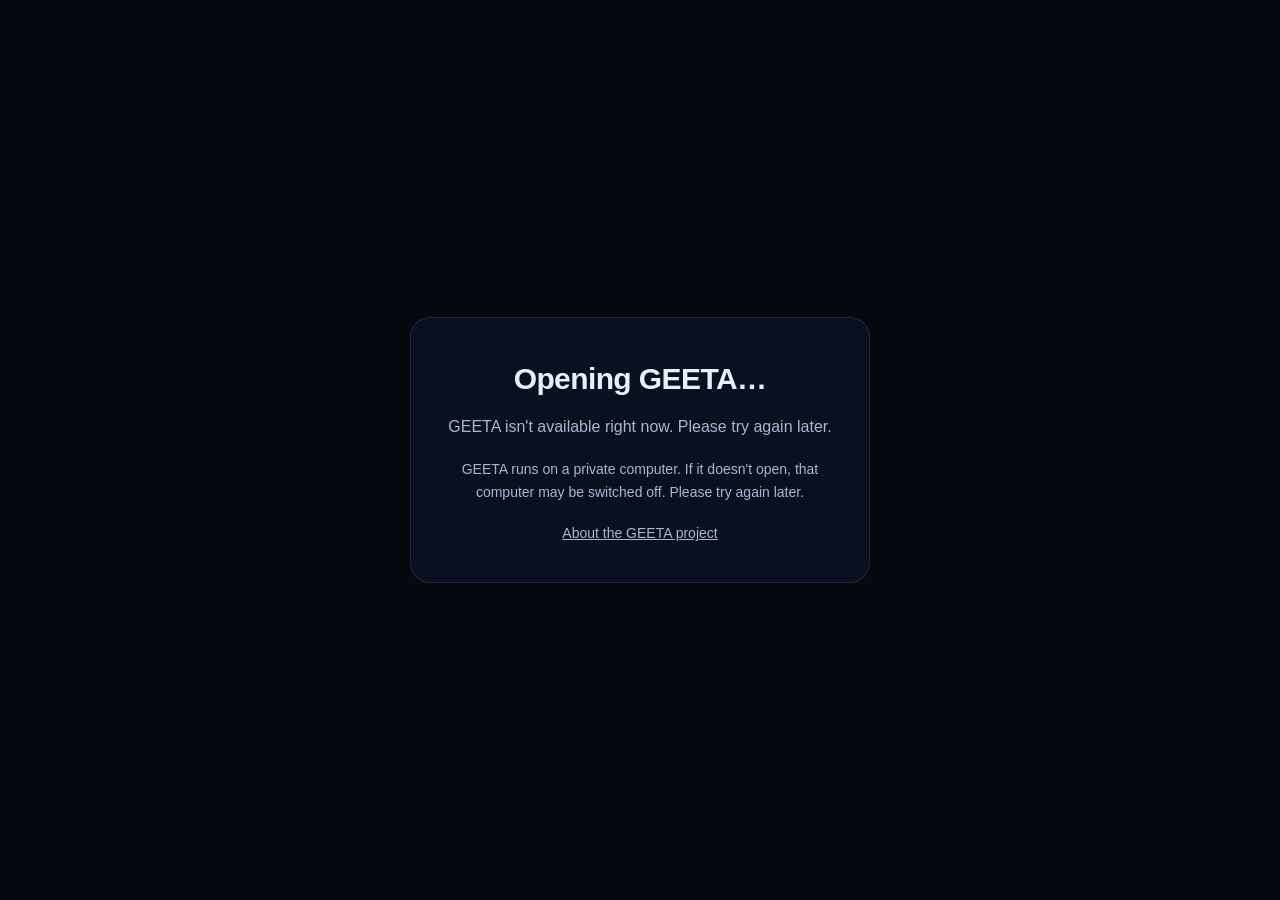
==== app/index.html @ 31cc3f44 "Add kiruthikportfolio.com/app: fixed link that opens the live GEETA app" ====
<!doctype html>
<html lang="en">
<head>
<meta charset="utf-8">
<meta http-equiv="Content-Security-Policy" content="default-src 'self'; script-src 'self'; style-src 'self' 'unsafe-inline'; img-src 'self' data:; connect-src 'self'; object-src 'none'; base-uri 'self'; form-action 'none'; upgrade-insecure-requests">
<meta name="referrer" content="no-referrer">
<meta name="robots" content="noindex">
<meta name="viewport" content="width=device-width, initial-scale=1">
<title>Open GEETA</title>
<meta name="theme-color" content="#05080f">
<link rel="icon" href="data:image/svg+xml,%3Csvg xmlns='http://www.w3.org/2000/svg' viewBox='0 0 64 64'%3E%3Crect width='64' height='64' rx='16' fill='%233fd6c4'/%3E%3Ctext x='32' y='42' font-size='28' font-family='Arial' font-weight='700' text-anchor='middle' fill='%2304111a'%3EG%3C/text%3E%3C/svg%3E">
<link rel="stylesheet" href="../assets/css/site.css">
<style>
  body { min-height: 100vh; display: grid; place-items: center; }
  .box { max-width: 460px; margin: 0 16px; padding: 36px 32px; text-align: center; border: 1px solid var(--line); border-radius: 20px; background: #0a1020; }
  .box h1 { font-size: 30px; margin: 0 0 10px; letter-spacing: -.02em; }
  .box p { color: var(--ink2); margin: 0 0 18px; }
  .box .small { font-size: 14px; margin: 18px 0 0; }
  .spin { width: 34px; height: 34px; margin: 0 auto 18px; border-radius: 50%; border: 3px solid var(--line); border-top-color: var(--a); animation: s 1s linear infinite; }
  @keyframes s { to { transform: rotate(360deg); } }
  [hidden] { display: none !important; }
</style>
</head>
<body>
<main class="box">
  <div class="spin" id="spin"></div>
  <h1>Opening GEETA…</h1>
  <p id="msg">Finding the maths buddy.</p>
  <a class="btn primary" id="go" href="../geeta/" hidden>Open GEETA</a>
  <p class="small">GEETA runs on a private computer. If it doesn't open, that computer may be switched off. Please try again later.</p>
  <p class="small"><a class="back" href="../geeta/">About the GEETA project</a></p>
</main>
<script src="app.js" defer></script>
</body>
</html>
---- assets/css/site.css ----
:root {
  --bg: #05080f; --bg2: #0a1020; --panel: rgba(15, 23, 41, .7); --line: rgba(140, 170, 230, .14); --line2: rgba(140, 170, 230, .26);
  --ink: #e9eefb; --ink2: #aab6d3; --ink3: #74829f; --a: #3fd6c4; --b: #5b8cff; --c: #b48cff; --glow: rgba(63, 214, 196, .3);
  --font: -apple-system, BlinkMacSystemFont, "SF Pro Display", "Segoe UI", Inter, Roboto, "Helvetica Neue", sans-serif;
  --mono: "SF Mono", ui-monospace, Menlo, Consolas, monospace; --ease: cubic-bezier(.2, .8, .2, 1); --r: 18px;
}
* { box-sizing: border-box; }
html { scroll-behavior: smooth; }
body { margin: 0; background: var(--bg); color: var(--ink); font: 16px/1.65 var(--font); -webkit-font-smoothing: antialiased; overflow-x: hidden; }
a { color: inherit; }
img { max-width: 100%; display: block; }
::selection { background: var(--glow); }
.wrap { width: min(1180px, calc(100% - 32px)); margin: 0 auto; }
.ph { border-bottom: 1px dashed rgba(242, 184, 75, .8); color: #f6cf86; cursor: help; }   /* placeholder text to replace */

/* nav */
.nav { position: fixed; inset: 0 0 auto; z-index: 50; transition: background .3s, border-color .3s, backdrop-filter .3s; border-bottom: 1px solid transparent; }
.nav.scrolled { background: rgba(5, 8, 15, .72); backdrop-filter: blur(16px) saturate(150%); -webkit-backdrop-filter: blur(16px) saturate(150%); border-color: var(--line); }
.nav .wrap { display: flex; align-items: center; gap: 28px; height: 68px; }
.logo { display: flex; align-items: center; gap: 10px; font-weight: 700; text-decoration: none; letter-spacing: .02em; }
.logo i { width: 34px; height: 34px; border-radius: 10px; display: grid; place-items: center; font-style: normal; font-size: 13px; color: #04111a;
  background: linear-gradient(135deg, var(--a), var(--b)); }
.nav nav { margin-left: auto; display: flex; gap: 6px; }
.nav nav a { text-decoration: none; color: var(--ink2); font-size: 14px; padding: 8px 12px; border-radius: 10px; transition: color .2s, background .2s; }
.nav nav a:hover, .nav nav a.on { color: var(--ink); background: rgba(255, 255, 255, .05); }
.btn { display: inline-flex; align-items: center; gap: 10px; padding: 13px 22px; border-radius: 14px; font-weight: 600; text-decoration: none; font-size: 15px;
  border: 1px solid var(--line2); background: rgba(255, 255, 255, .03); transition: transform .2s var(--ease), box-shadow .2s, border-color .2s, background .2s; }
.btn:hover { transform: translateY(-2px); border-color: var(--a); }
.btn.primary { border: 0; color: #04111a; background: linear-gradient(135deg, var(--a), var(--b)); box-shadow: 0 12px 36px rgba(63, 214, 196, .3); }
.btn.primary:hover { box-shadow: 0 18px 46px rgba(63, 214, 196, .45); }
.btn svg { width: 18px; height: 18px; }
.menu-btn { display: none; }

/* hero */
.hero { position: relative; min-height: 100vh; display: flex; align-items: center; overflow: hidden; }
#hero3d { position: absolute; inset: 0; width: 100%; height: 100%; opacity: 0; transition: opacity 1.4s var(--ease); }
#hero3d.on { opacity: 1; }
.hero { background: radial-gradient(60% 55% at 78% 45%, rgba(91, 140, 255, .16), transparent 70%),
                    radial-gradient(45% 45% at 88% 70%, rgba(63, 214, 196, .12), transparent 70%); }
.hero::after { content: ""; position: absolute; inset: auto 0 0; height: 180px; background: linear-gradient(transparent, var(--bg)); pointer-events: none; }
.hero .wrap { position: relative; z-index: 2; padding-top: 80px; pointer-events: none; }
.hero .wrap > * { pointer-events: auto; }
.eyebrow { display: inline-flex; align-items: center; gap: 10px; padding: 6px 14px; border-radius: 99px; border: 1px solid var(--line2); background: rgba(10, 16, 32, .6);
  font-size: 13px; color: var(--ink2); backdrop-filter: blur(8px); }
.eyebrow b { width: 8px; height: 8px; border-radius: 50%; background: #3fcf8e; box-shadow: 0 0 12px #3fcf8e; }
.hero h1 { font-size: clamp(42px, 7vw, 92px); line-height: .98; letter-spacing: -.035em; margin: 26px 0 22px; font-weight: 750; max-width: 13ch; }
.hero h1 .grad { background: linear-gradient(100deg, var(--a), var(--b) 55%, var(--c)); -webkit-background-clip: text; background-clip: text; color: transparent; }
.hero p.lead { font-size: clamp(17px, 1.8vw, 21px); color: var(--ink2); max-width: 620px; margin: 0 0 34px; }
.hero .cta { display: flex; flex-wrap: wrap; gap: 12px; }
.scroll-cue { position: absolute; left: 50%; bottom: 30px; z-index: 3; transform: translateX(-50%); width: 26px; height: 42px; border: 2px solid var(--line2); border-radius: 14px; }
.scroll-cue::after { content: ""; position: absolute; left: 50%; top: 8px; width: 4px; height: 8px; margin-left: -2px; border-radius: 2px; background: var(--a); animation: cue 1.8s infinite; }
@keyframes cue { 60% { transform: translateY(12px); opacity: 0; } 100% { opacity: 0; } }

/* sections */
section { padding: 110px 0; position: relative; }
.kicker { font-family: var(--mono); font-size: 13px; color: var(--a); letter-spacing: .08em; text-transform: uppercase; margin-bottom: 14px; }
h2 { font-size: clamp(32px, 4.5vw, 54px); line-height: 1.05; letter-spacing: -.025em; margin: 0 0 18px; }
.sub { color: var(--ink2); font-size: 18px; max-width: 720px; margin: 0; }
.reveal { opacity: 0; transform: translateY(26px); transition: opacity .9s var(--ease), transform .9s var(--ease); }
.reveal.in { opacity: 1; transform: none; }
.card { background: var(--panel); border: 1px solid var(--line); border-radius: var(--r); backdrop-filter: blur(14px); -webkit-backdrop-filter: blur(14px); }

/* featured project */
.feature { margin-top: 54px; display: grid; grid-template-columns: 1.15fr .85fr; gap: 26px; align-items: stretch; }
.shot { position: relative; overflow: hidden; border-radius: 22px; border: 1px solid var(--line2); background: #0a1020; transform-style: preserve-3d;
  transition: transform .3s var(--ease); box-shadow: 0 40px 90px rgba(0, 0, 0, .55); }
.shot img { width: 100%; height: 100%; object-fit: cover; object-position: left top; }
.shot .glare { position: absolute; inset: 0; background: radial-gradient(600px circle at var(--mx, 50%) var(--my, 0%), rgba(255, 255, 255, .08), transparent 40%); pointer-events: none; }
.feature .info { padding: 32px; display: flex; flex-direction: column; gap: 18px; }
.feature h3 { font-size: 28px; margin: 0; letter-spacing: -.015em; }
.feature p { margin: 0; color: var(--ink2); }
.chips { display: flex; flex-wrap: wrap; gap: 8px; }
.chip { font-size: 12.5px; padding: 5px 11px; border-radius: 99px; border: 1px solid var(--line2); color: var(--ink2); background: rgba(255, 255, 255, .02); }
.chip.hl { color: var(--a); border-color: rgba(63, 214, 196, .45); background: rgba(63, 214, 196, .07); }
.metrics { display: grid; grid-template-columns: repeat(4, 1fr); gap: 14px; margin-top: 26px; }
.metric { padding: 22px; position: relative; overflow: hidden; }
.metric::after { content: ""; position: absolute; right: -40px; top: -40px; width: 130px; height: 130px; border-radius: 50%; background: radial-gradient(var(--glow), transparent 70%); }
.metric b { display: block; font-size: 38px; letter-spacing: -.03em; line-height: 1.1; }
.metric span { color: var(--ink2); font-size: 14px; }
.metric small { display: block; color: var(--ink3); font-size: 12px; margin-top: 6px; }

/* architecture */
.arch { margin-top: 40px; padding: 26px; overflow-x: auto; }
.arch svg { width: 100%; min-width: 860px; height: auto; display: block; }
.arch .node rect { fill: rgba(91, 140, 255, .08); stroke: rgba(140, 170, 230, .35); }
.arch .node.ai rect { fill: rgba(63, 214, 196, .1); stroke: rgba(63, 214, 196, .6); }
.arch .node text { fill: #e9eefb; font: 600 13px var(--font); }
.arch .node text.s { fill: #8d9abb; font: 400 11px var(--font); }
.arch path.flow { stroke: url(#flowgrad); stroke-width: 2; fill: none; stroke-dasharray: 6 8; animation: flow 1.6s linear infinite; }
@keyframes flow { to { stroke-dashoffset: -28; } }

/* case study */
.steps { margin-top: 44px; display: grid; grid-template-columns: repeat(3, 1fr); gap: 16px; }
.step { padding: 26px; }
.step .n { font-family: var(--mono); color: var(--a); font-size: 13px; }
.step h3 { margin: 10px 0 8px; font-size: 18px; }
.step p { margin: 0; color: var(--ink2); font-size: 15px; }
.results { margin-top: 40px; overflow-x: auto; }
table { width: 100%; border-collapse: collapse; font-size: 15px; }
th, td { text-align: left; padding: 14px 18px; border-bottom: 1px solid var(--line); }
th { color: var(--ink3); font-size: 12px; text-transform: uppercase; letter-spacing: .08em; font-weight: 600; }
td.num { font-variant-numeric: tabular-nums; }
td .ok { color: #3fcf8e; font-weight: 700; } td .no { color: #ff8a80; font-weight: 700; }
.note { margin-top: 18px; color: var(--ink3); font-size: 14px; }

/* demo band */
.demo-band { margin-top: 60px; padding: 46px; display: grid; grid-template-columns: 1fr auto; gap: 30px; align-items: center; position: relative; overflow: hidden;
  background: linear-gradient(120deg, rgba(63, 214, 196, .14), rgba(91, 140, 255, .12) 50%, rgba(180, 140, 255, .1)); border: 1px solid rgba(63, 214, 196, .35); border-radius: 26px; }
.demo-band h3 { font-size: 30px; margin: 0 0 8px; letter-spacing: -.02em; }
.demo-band p { margin: 0; color: var(--ink2); max-width: 680px; }
.roles { display: flex; flex-wrap: wrap; gap: 8px; margin-top: 16px; }

/* showcase grid */
.gallery { margin-top: 40px; display: grid; grid-template-columns: repeat(3, 1fr); gap: 16px; }
.gallery figure { margin: 0; overflow: hidden; border-radius: 16px; border: 1px solid var(--line); background: #0a1020; transition: transform .3s var(--ease), border-color .3s; }
.gallery figure:hover { transform: translateY(-4px); border-color: var(--line2); }
.gallery img { aspect-ratio: 4 / 3; object-fit: cover; object-position: left top; width: 100%; }
.gallery figcaption { padding: 14px 16px; font-size: 14px; color: var(--ink2); }
.gallery figcaption b { color: var(--ink); display: block; font-size: 15px; }

/* about / skills */
.about { display: grid; grid-template-columns: .9fr 1.1fr; gap: 44px; margin-top: 40px; align-items: start; }
.portrait { aspect-ratio: 1; max-width: 360px; width: 100%; border-radius: 26px; display: grid; place-items: center; font-size: 84px; font-weight: 800; letter-spacing: -.04em;
  background: radial-gradient(circle at 30% 25%, rgba(63, 214, 196, .35), transparent 55%), radial-gradient(circle at 75% 80%, rgba(91, 140, 255, .35), transparent 55%), #0b1222;
  border: 1px solid var(--line2); color: rgba(233, 238, 251, .9); }
.about p { color: var(--ink2); font-size: 17px; margin: 0 0 16px; }
.skills { margin-top: 40px; display: grid; grid-template-columns: repeat(4, 1fr); gap: 16px; }
.skill { padding: 24px; }
.skill h3 { margin: 0 0 14px; font-size: 16px; display: flex; align-items: center; gap: 10px; }
.skill h3 i { width: 30px; height: 30px; border-radius: 9px; display: grid; place-items: center; font-style: normal; background: rgba(63, 214, 196, .12); color: var(--a); font-size: 15px; }
.timeline { margin-top: 40px; display: grid; gap: 14px; }
.tl { padding: 24px 26px; display: grid; grid-template-columns: 180px 1fr; gap: 20px; }
.tl .when { font-family: var(--mono); color: var(--ink3); font-size: 13px; }
.tl h3 { margin: 0 0 4px; font-size: 18px; }
.tl p { margin: 0; color: var(--ink2); }

/* contact */
.contact { text-align: center; padding: 140px 0 100px; }
.contact h2 { font-size: clamp(36px, 6vw, 72px); }
.contact .links { display: flex; flex-wrap: wrap; justify-content: center; gap: 12px; margin-top: 34px; }
footer { border-top: 1px solid var(--line); padding: 28px 0; color: var(--ink3); font-size: 13px; }
footer .wrap { display: flex; justify-content: space-between; gap: 16px; flex-wrap: wrap; }

@media (max-width: 960px) {
  .feature, .about { grid-template-columns: 1fr; }
  .metrics, .skills { grid-template-columns: repeat(2, 1fr); }
  .steps, .gallery { grid-template-columns: 1fr; }
  .demo-band { grid-template-columns: 1fr; padding: 30px; }
  .tl { grid-template-columns: 1fr; gap: 6px; }
  .nav nav { display: none; position: absolute; top: 68px; left: 16px; right: 16px; flex-direction: column; padding: 10px; background: rgba(8, 13, 25, .97);
    border: 1px solid var(--line2); border-radius: 16px; }
  .nav nav.open { display: flex; }
  .menu-btn { display: grid; margin-left: auto; width: 42px; height: 42px; place-items: center; border-radius: 12px; border: 1px solid var(--line2); background: transparent; color: var(--ink); }
  section { padding: 80px 0; }
}
@media (max-width: 560px) { .metrics, .skills { grid-template-columns: 1fr; } }
@media (prefers-reduced-motion: reduce) { *, *::before, *::after { animation: none !important; transition: none !important; } html { scroll-behavior: auto; } .reveal { opacity: 1; transform: none; } }

img.portrait { display: block; object-fit: cover; padding: 0; background: #fff; height: auto; aspect-ratio: 1;
  box-shadow: 0 0 0 1px rgba(140, 170, 230, .26), 0 0 0 7px rgba(63, 214, 196, .08), 0 30px 70px rgba(0, 0, 0, .5), 0 0 60px rgba(91, 140, 255, .18); }
@media (max-width: 960px) { img.portrait { max-width: 260px; margin: 0 auto; } }
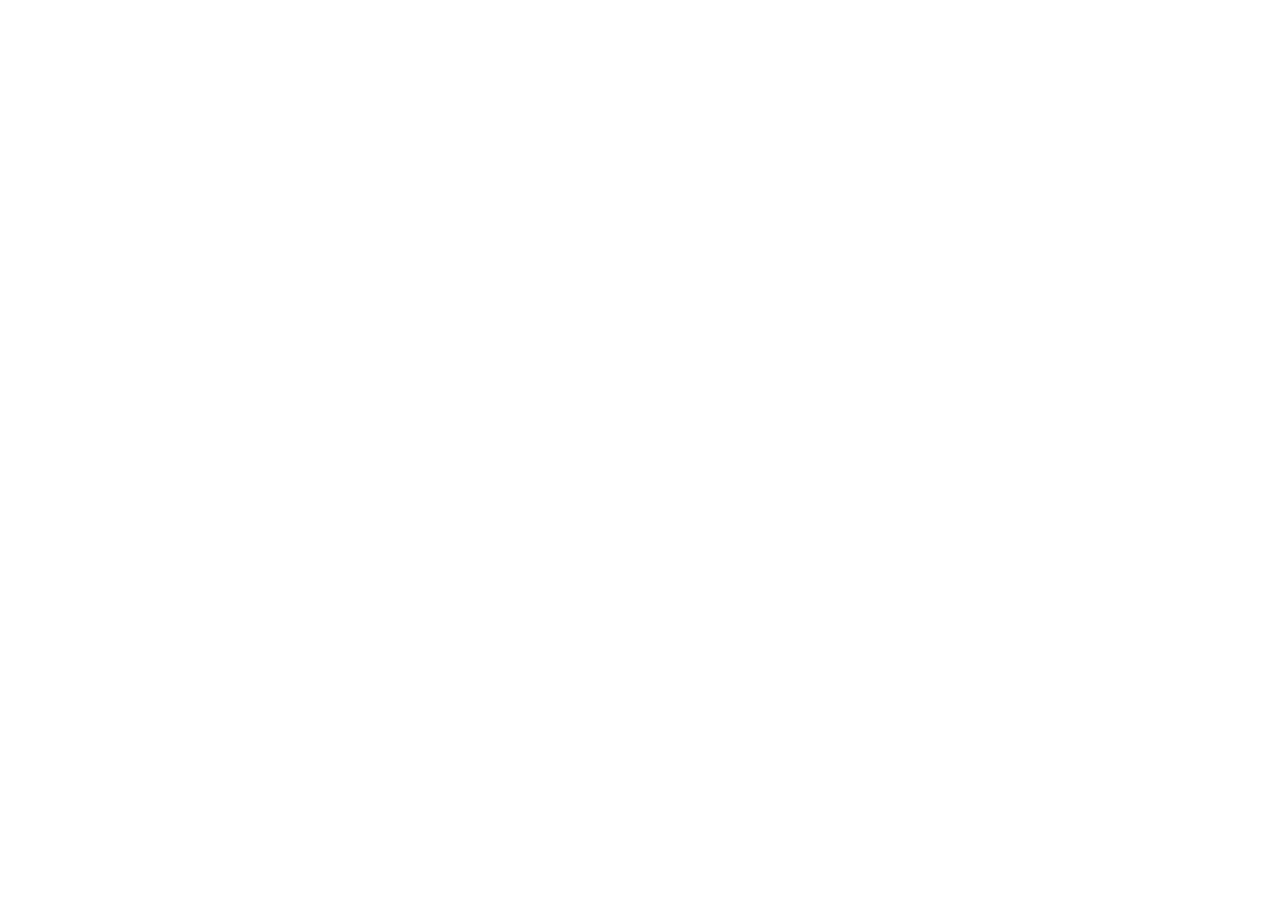
==== commit c1c0b5aa: "Fix /app: drop upgrade-insecure-requests until HTTPS is live Co-Authored-By: Claude Opus 5.5 <norepl" ====
--- a/app/index.html
+++ b/app/index.html
@@ -2,7 +2,7 @@
 <html lang="en">
 <head>
 <meta charset="utf-8">
-<meta http-equiv="Content-Security-Policy" content="default-src 'self'; script-src 'self'; style-src 'self' 'unsafe-inline'; img-src 'self' data:; connect-src 'self'; object-src 'none'; base-uri 'self'; form-action 'none'; upgrade-insecure-requests">
+<meta http-equiv="Content-Security-Policy" content="default-src 'self'; script-src 'self'; style-src 'self' 'unsafe-inline'; img-src 'self' data:; connect-src 'self'; object-src 'none'; base-uri 'self'; form-action 'none'">
 <meta name="referrer" content="no-referrer">
 <meta name="robots" content="noindex">
 <meta name="viewport" content="width=device-width, initial-scale=1">
